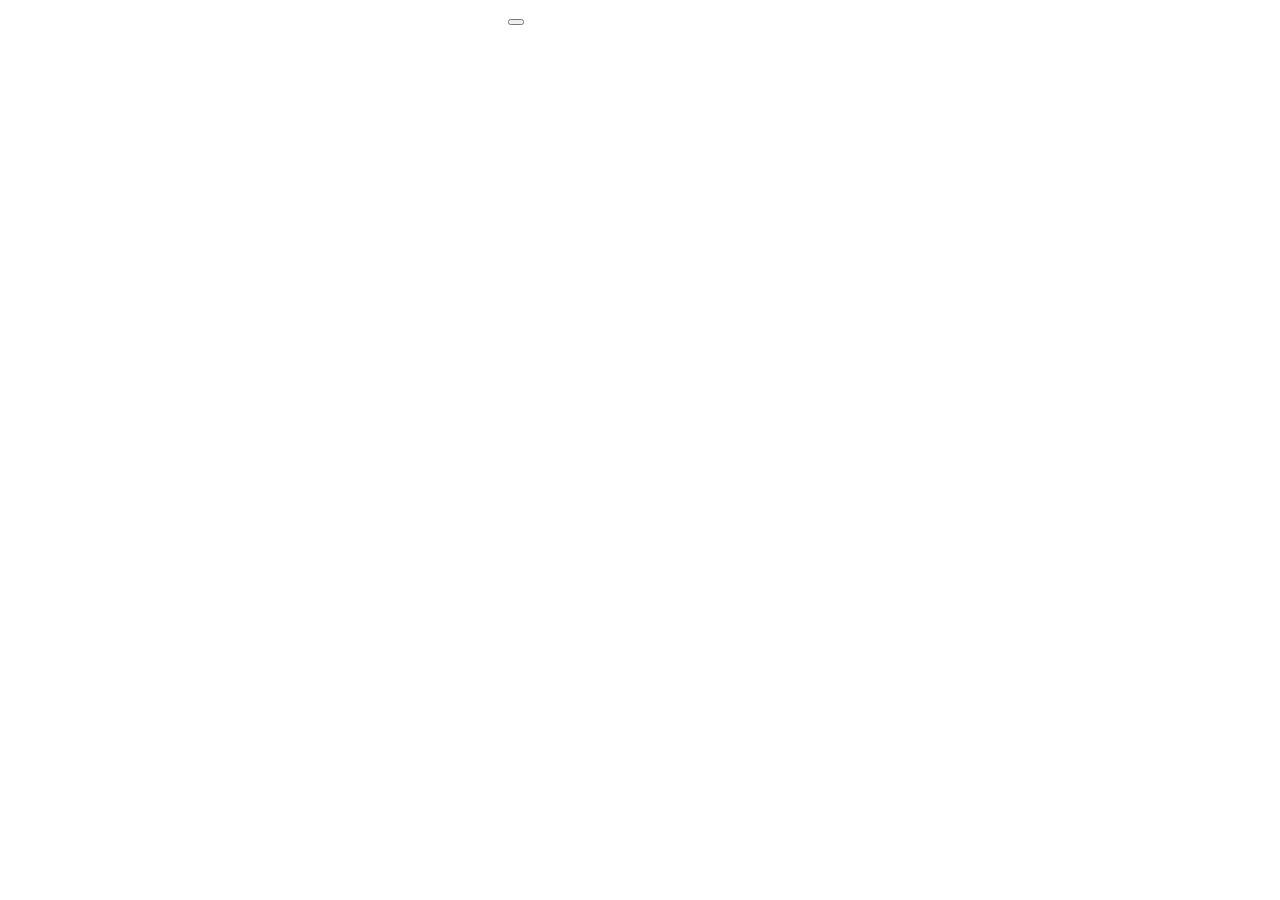
==== chess/chess.html @ 2693b312 "first commit" ====
<!DOCTYPE html>
<html lang="en">
    <head>
        <meta charset="UTF-8">
        <meta name="viewport" content="width=device-width, initial-scale=1.0">
    </head>

    <body>
        <canvas id = "canv" width="500px" height="500px"></canvas>
        <script src = "./render.js" ></script>
        <script>
            let ctx = document.getElementById("canv").getContext("2d");
        </script>
        <style>
            #canv{
                height:500px;
                width:500px;
                float:left;
            }
        </style>
        <button onclick="Render.drawBoard(0)"></button>
    </body>
</html>
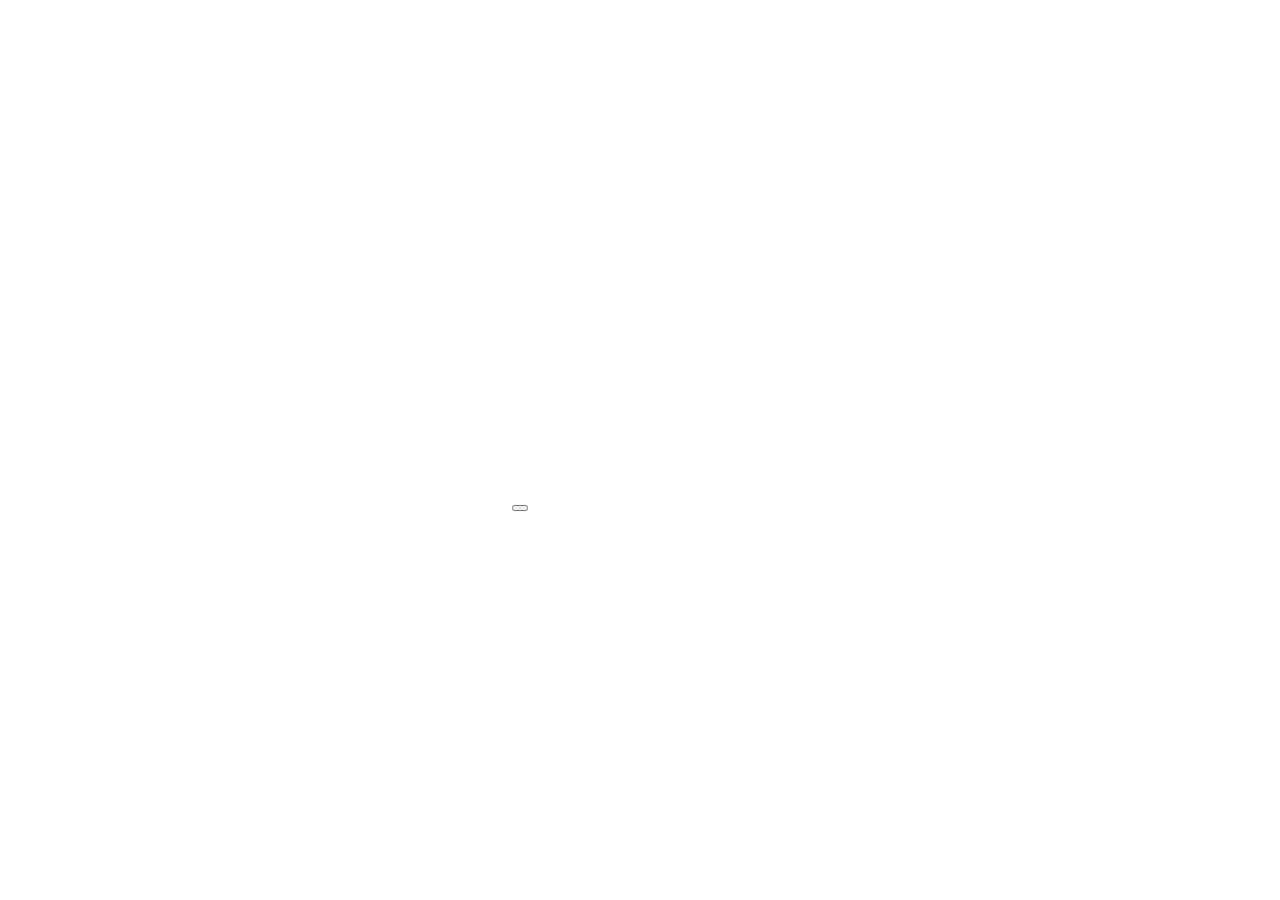
==== commit 68c03569: "Download Sample" ====
--- a/chess/chess.html
+++ b/chess/chess.html
@@ -12,12 +12,12 @@
             let ctx = document.getElementById("canv").getContext("2d");
         </script>
         <style>
-            #canv{
+            /*#canv{
                 height:500px;
                 width:500px;
                 float:left;
-            }
+            }*/
         </style>
-        <button onclick="Render.drawBoard(0)"></button>
+        <button onclick="drawBoard(0)"></button>
     </body>
 </html>